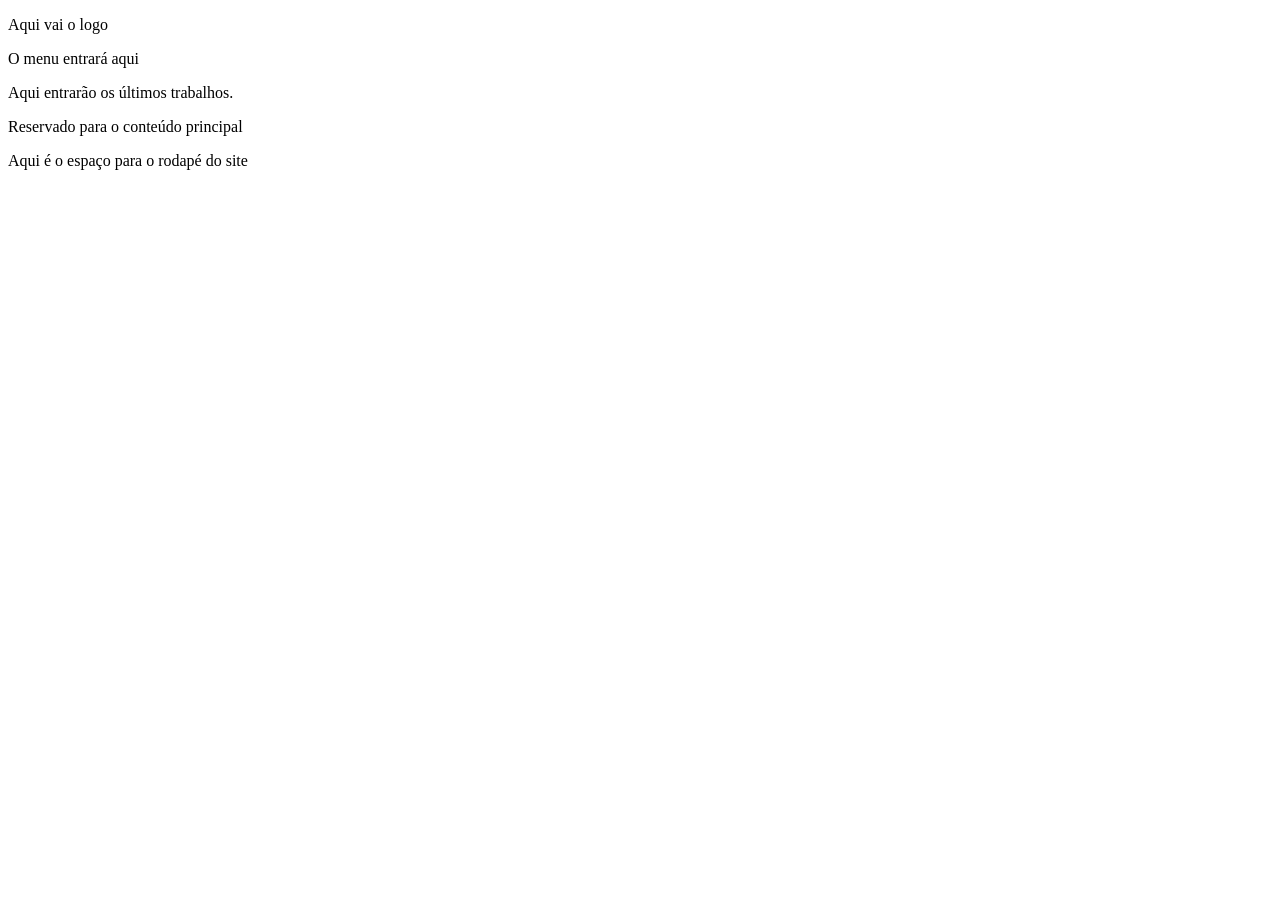
==== layout_2-col.html @ e599c66d "criacao do modelos com 1 coluna e com 2 colunas do site" ====
<!DOCTYPE html PUBLIC "-//W3C//DTD XHTML 1.0 Transitional//EN" "http://www.w3.org/TR/xhtml1/DTD/xhtml1-transitional.dtd">
<html xmlns="http://www.w3.org/1999/xhtml">
<head>
<meta http-equiv="Content-Type" content="text/html; charset=utf-8" />
<title>Layout modelo 2COL 2Br</title>
</head>

<body>
<div id="container">
    <div id="topo">
    	<div id="logo">
        	<p>Aqui vai o logo</p>
        </div><!--fim do LOGO-->
        
        <div id="nav-topo">
        	<p>O menu entrará aqui</p>
    	</div><!--fim NAV-TOPO-->
    
    	<div id="slider">
        	<p>Aqui entrarão os últimos trabalhos.</p>
        </div><!--fim SLIDER-->
    </div><!--fim do topo-->
    
    <div id="corpo-2col">
    	<div id="conteudo-principal">
        	<p>Reservado para o conteúdo principal</p>
		</div><!--fim do conteudo principal-->
        
        <div id="barra-lateral">
        
        </div><!--fim da BARRA-LATERAL-->
    </div>
    
    <div id="rodape">
    	<p>Aqui é o espaço para o rodapé do site</p>
    </div>
</div><!--fim do caontainer-->
</body>
</html>
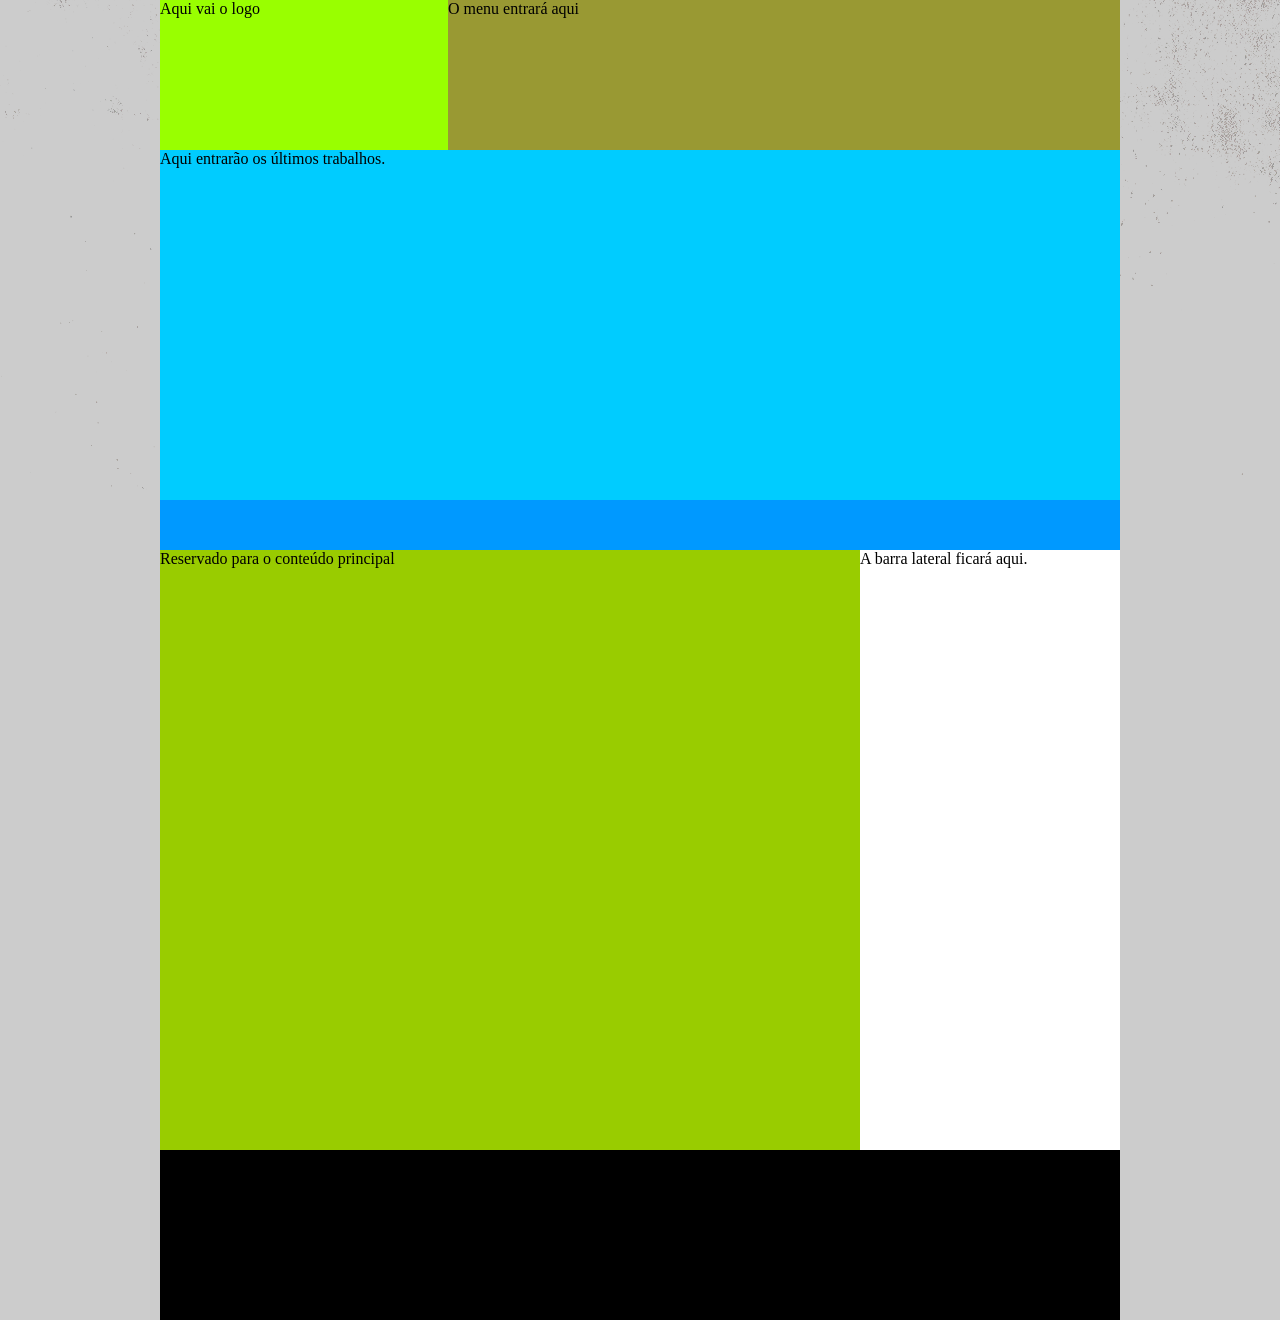
==== commit 9a8eab97: "modelos 2col e noCol estao com a estrutura pronta para receber o design" ====
--- a/layout_2-col.html
+++ b/layout_2-col.html
@@ -3,6 +3,7 @@
 <head>
 <meta http-equiv="Content-Type" content="text/html; charset=utf-8" />
 <title>Layout modelo 2COL 2Br</title>
+<link rel="stylesheet" type="text/css" href="style.css" />
 </head>
 
 <body>
@@ -17,8 +18,14 @@
     	</div><!--fim NAV-TOPO-->
     
     	<div id="slider">
+        <div id="conteudo-slider">
         	<p>Aqui entrarão os últimos trabalhos.</p>
+		</div><!--fim do CONTEUDO-SLIDER-->
+        <div id="nav-slider">
+        
+        </div><!--fim do NAV-SLIDER-->
         </div><!--fim SLIDER-->
+        
     </div><!--fim do topo-->
     
     <div id="corpo-2col">
@@ -27,7 +34,7 @@
 		</div><!--fim do conteudo principal-->
         
         <div id="barra-lateral">
-        
+        	<p>A barra lateral ficará aqui.</p>
         </div><!--fim da BARRA-LATERAL-->
     </div>
     
--- a/style.css
+++ b/style.css
@@ -0,0 +1,19 @@
+@charset "utf-8";
+/* CSS Document */
+*{ margin:0 auto; padding:0;}
+body{ width:100%; height:auto; background: #CCC;}
+#container{width:100%; height:auto; background: url(img/bg.png) no-repeat center 0 !important; position: absolute!important;}
+#topo{ width: 960px; height:auto; background: #990;}
+#logo{width: 30%; height:150px; background:#9F0; float: left; }
+#nav-topo{ width:70%; height: 150px; background:#993; float:left;}
+#slider{ width: 960px; height:400px; background:#9C0; float:left;}
+#conteudo-slider{width: 100%; height:350px; background:#0CF}
+#nav-slider{width: 100%; height:50px; background:#09F;}
+#corpo{ width:960px; height:600px; background:#FF0000; clear:left;}
+
+#corpo-2col{ width:960px; height: 600px; background:#FFF;}
+#conteudo-principal{width:700px; height: 600px; background: #9C0; float:left}
+#barra-lateral{width:260px; height: 600px; background:#FFF; float:left;}
+#rodape{ width:960px; height: 170px; background:#000; clear:left}
+
+.clear-left{ clear:left}
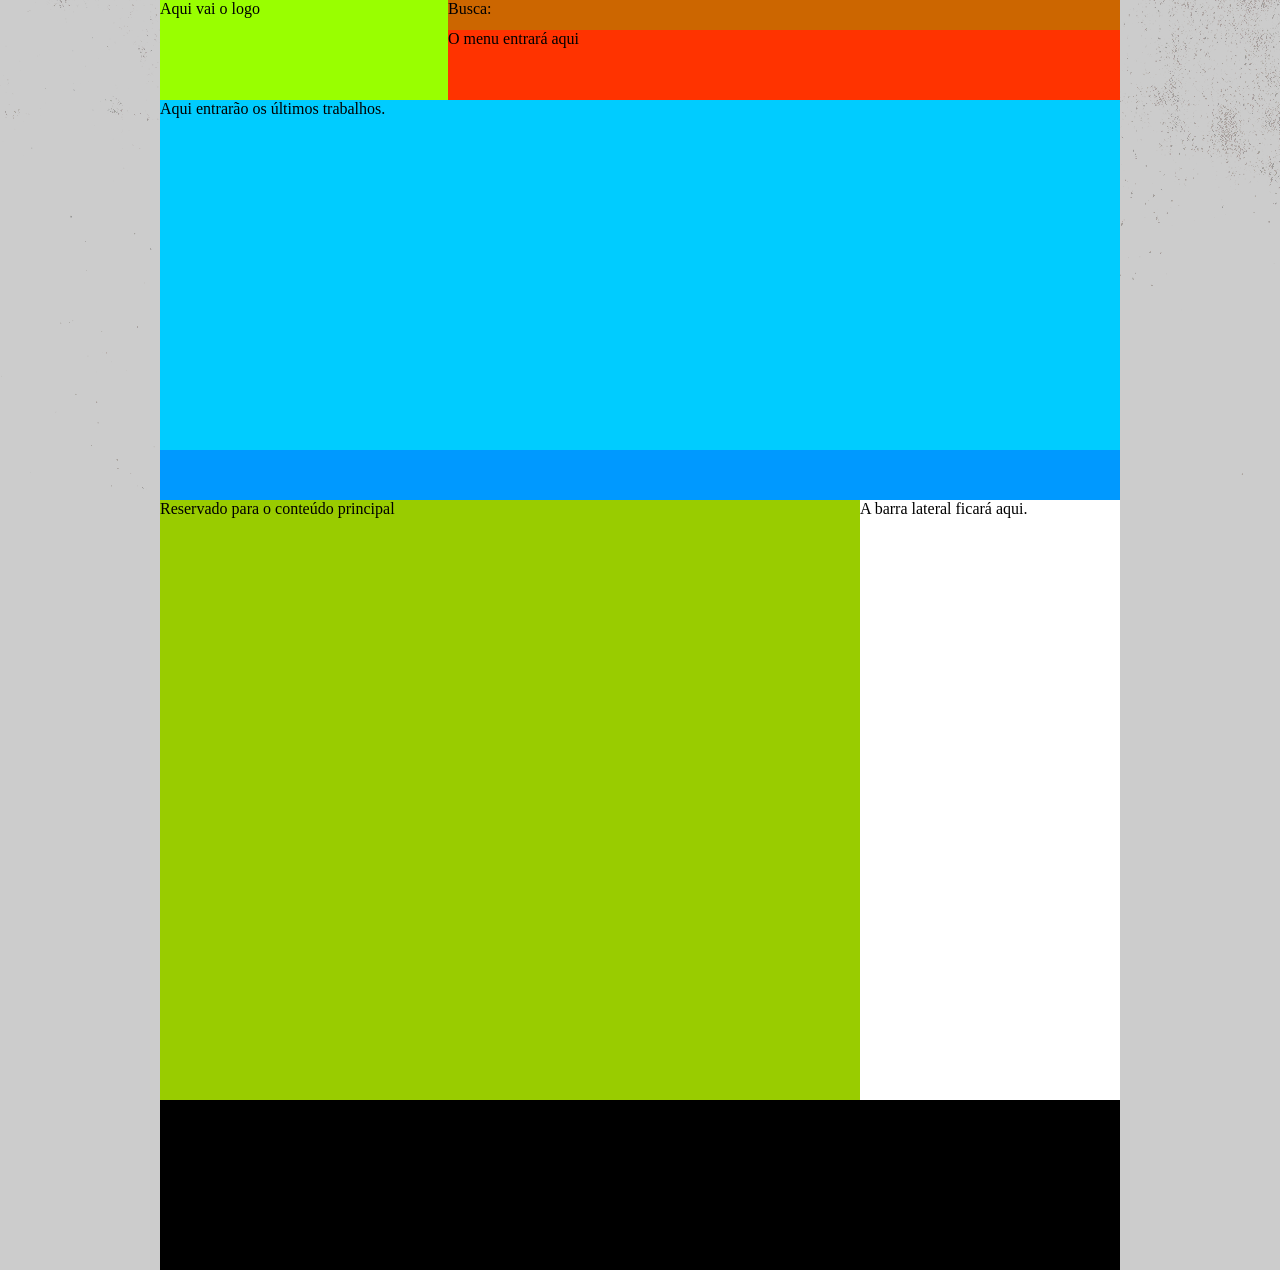
==== commit d8368324: "introducao da busca e do menu" ====
--- a/layout_2-col.html
+++ b/layout_2-col.html
@@ -14,7 +14,13 @@
         </div><!--fim do LOGO-->
         
         <div id="nav-topo">
-        	<p>O menu entrará aqui</p>
+        	<div id="busca">
+            	<p>Busca:</p>
+            </div><!--fim da BUSCA-->
+            
+            <div id="menu">
+        		<p>O menu entrará aqui</p>
+            </div><!--fim do menu-->
     	</div><!--fim NAV-TOPO-->
     
     	<div id="slider">
--- a/style.css
+++ b/style.css
@@ -4,8 +4,10 @@
 body{ width:100%; height:auto; background: #CCC;}
 #container{width:100%; height:auto; background: url(img/bg.png) no-repeat center 0 !important; position: absolute!important;}
 #topo{ width: 960px; height:auto; background: #990;}
-#logo{width: 30%; height:150px; background:#9F0; float: left; }
-#nav-topo{ width:70%; height: 150px; background:#993; float:left;}
+#logo{width: 30%; height:100px; background:#9F0; float: left; }
+#nav-topo{ width:70%; height: 100px; background:#993; float:left;}
+#busca{ width: 100%; height:30%; background:#C60;}
+#menu{ width: 100%; height:70%; background:#F30;}
 #slider{ width: 960px; height:400px; background:#9C0; float:left;}
 #conteudo-slider{width: 100%; height:350px; background:#0CF}
 #nav-slider{width: 100%; height:50px; background:#09F;}
